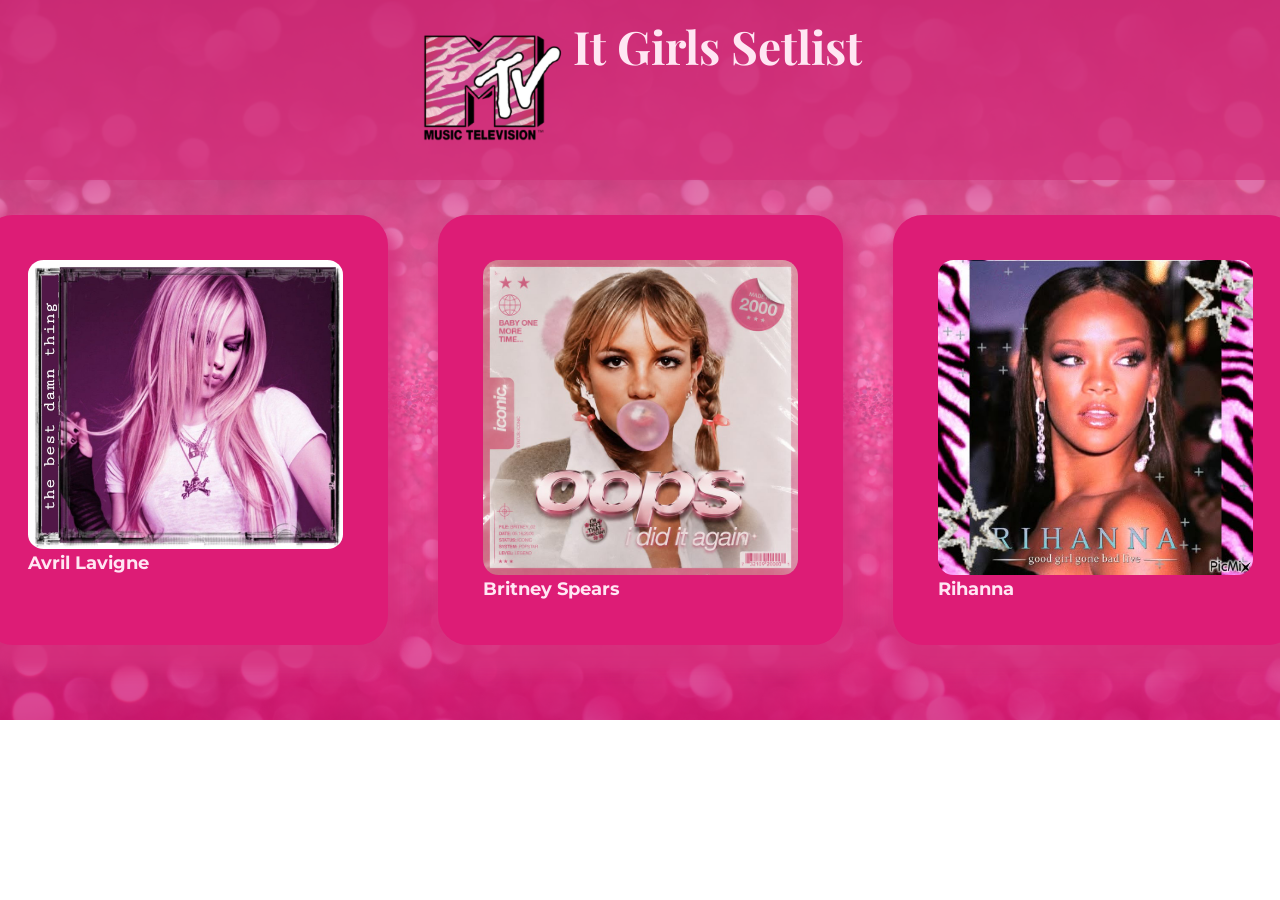
==== html/index.html @ a439667b "Primeira versão" ====
<!DOCTYPE html>
<html lang="pt-br">
<head>
    <meta charset="UTF-8">
    <meta name="viewport" content="width=device-width, initial-scale=1.0">
    <title>Playlist</title>
    <link rel="shortcut icon" href="../assets/image/favicon.ico" type="image/x-icon">
    <link rel="stylesheet" href="../css/style.css">
</head>
<body>
    <header>
        <a href="../html/index.html"><img src="../assets/image/android-chrome-192x192.png" alt="MTV" class="header_img"></a>
        <h1>It Girls Setlist</h1>
    </header>
    <main>
        <section class="content">
            <div class="content_artists">
                    <a href="../html/al.html">
                        <img src="../assets/image/avrilLavigneCapa.jpg" alt="Avril Lavigne" class="content_artists__img">
                    </a>
                    <h2>Avril Lavigne</h2>
            </div>
            <div class="content_artists">
                <a href="../html/bs.html" class="content_artists__link">
                    <img src="../assets/image/britneySpearsCapa.jpg" alt="Britney Spears" class="content_artists__img">
                </a>
                <h2>Britney Spears</h2>
            </div>
            <div class="content_artists">
                <a href="../html/rihanna.html" class="content_artists__link">
                    <img src="../assets/image/rihannaCapa.jpg" alt="Rihanna" class="content_artists__img">
                </a>
                <h2>Rihanna</h2>
            </div>
        </section>
    </main>
</body>
</html>
---- css/style.css ----
@import url('https://fonts.googleapis.com/css2?family=Montserrat:ital,wght@0,100..900;1,100..900&display=swap');
@import url('https://fonts.googleapis.com/css2?family=Playfair+Display:ital,wght@0,400..900;1,400..900&display=swap');

*{
    margin: 0;
    padding: 0;
}
:root{
    --cor-principal:#dd1c76;
    --cor-details:#d52f7cc1;
    --branco: #fff;
    --cor-titles: #FFE6F3;
    --font-title: "Playfair Display", serif;
    --font-main: "Montserrat", sans-serif;
}

body{
    background-image: url('../assets/image/background.png');
    background-size: cover;
    background-repeat: no-repeat;
}

header{
    background-color: var(--cor-details);
    padding: 15px;
    font-family: var(--font-title);
    font-size: 23px;
    color: var(--cor-titles);
    display: flex;
    text-align: center;
    margin-bottom: 35px;
    justify-content: center;
    gap: 10px;
}

.header_img{
    width: 16vh;
}

.content{
    display: flex;
    gap: 50px;
    justify-content: center;
}

.content_artists{
    background-color: var(--cor-principal);
    padding: 45px;
    gap: 15px;
    font-family: var(--font-main);
    font-size: 12px;
    color: var(--cor-titles);
    border-radius: 30px;
    box-shadow: 5px 17px 12px 8px var(--cor-details);
}

.content_artists:hover{
    transform: scale(1.0);
}

.content_artists__img{
    width: 35vh;
    border-radius: 5%;
}

.content_artists__link{
    text-decoration: none;
    color: var(--cor-titles);
}
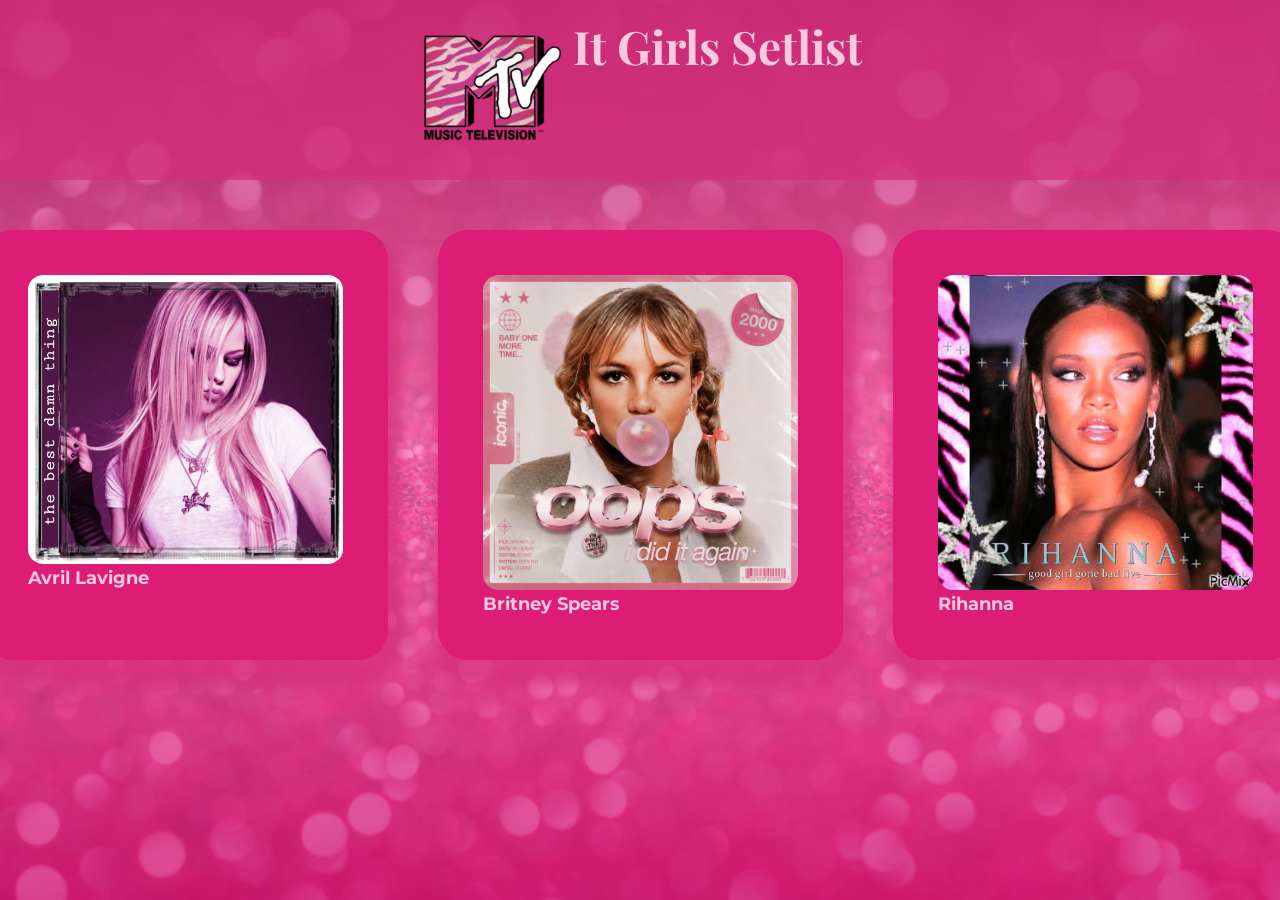
==== commit 516a7e06: "2 versão" ====
--- a/html/index.html
+++ b/html/index.html
@@ -15,7 +15,7 @@
     <main>
         <section class="content">
             <div class="content_artists">
-                    <a href="../html/al.html">
+                    <a href="../html/al.html" class="content_artists__link">
                         <img src="../assets/image/avrilLavigneCapa.jpg" alt="Avril Lavigne" class="content_artists__img">
                     </a>
                     <h2>Avril Lavigne</h2>
--- a/css/style.css
+++ b/css/style.css
@@ -9,7 +9,7 @@
     --cor-principal:#dd1c76;
     --cor-details:#d52f7cc1;
     --branco: #fff;
-    --cor-titles: #FFE6F3;
+    --cor-titles: #f9c8e1;
     --font-title: "Playfair Display", serif;
     --font-main: "Montserrat", sans-serif;
 }
@@ -18,6 +18,8 @@
     background-image: url('../assets/image/background.png');
     background-size: cover;
     background-repeat: no-repeat;
+    min-height: 100vh;
+    min-height: 100dvh;
 }
 
 header{
@@ -28,7 +30,7 @@
     color: var(--cor-titles);
     display: flex;
     text-align: center;
-    margin-bottom: 35px;
+    margin-bottom: 50px;
     justify-content: center;
     gap: 10px;
 }
@@ -55,7 +57,8 @@
 }
 
 .content_artists:hover{
-    transform: scale(1.0);
+    transform: scale(1.1);
+    transition: transform 0.3s ease;
 }
 
 .content_artists__img{
@@ -66,4 +69,130 @@
 .content_artists__link{
     text-decoration: none;
     color: var(--cor-titles);
+}
+
+.conteudo_principal { 
+    display: flex; 
+    flex-direction: row; 
+    align-items: center; 
+    justify-content: center; 
+    gap: 40px; 
+    width: 90%; 
+    max-width: 1000px; 
+    margin: auto; 
+}
+.teclado { 
+    background-color: var(--cor-principal); 
+    text-align: center; 
+    border-radius: 15px; 
+    padding: 25px; 
+    width: 400px; 
+    box-sizing: border-box; 
+}
+.teclas { 
+    display: flex; 
+    flex-direction: column; 
+    gap: 10px; 
+}
+.tocarMusica {
+     width: 100%; 
+     box-sizing: border-box; 
+     color: var(--cor-principal); 
+     font-family: var(--font-main); 
+     font-size: 15px; 
+     cursor: pointer; 
+     background-color: var(--branco); 
+     border-radius: 12px; 
+     padding: 15px; 
+     border: none; 
+} 
+.tocarMusica:hover { 
+    transform: scale(1.03); 
+}
+.tocarMusica.tocando { 
+    background-color: var(--cor-titles); 
+    color: var(--cor-principal); 
+}
+.cantora { 
+    display: flex; 
+    align-items: center; 
+    justify-content: center; 
+} 
+.img_cantora {
+     display: block; 
+     width: 90%; 
+     max-width: 380px; 
+     height: auto;
+     border-radius: 12px;
+     border: 8px groove var(--cor-details);
+}
+
+
+@media (max-width: 600px){
+
+.conteudo_principal, 
+    .conteudo-principal {
+        display: flex;
+        flex-direction: column-reverse;
+        align-items: center;
+        gap: 20px;
+    }
+
+    header{
+        font-size: 18px;
+        margin-bottom: 20px;
+    }
+
+    .header_img{
+        width: 70px;
+    }
+
+    .content{
+        flex-direction: column;
+        align-items: center;
+        gap: 25px;
+        padding: 0 15px 30px;
+    }
+
+    .content_artists{
+        width: 100%;
+        max-width: 280px;
+        padding: 25px;
+        box-sizing: border-box;
+        text-align: center;
+        box-shadow: 3px 8px 8px 4px var(--cor-details);
+    }
+   
+    .content_artists:hover{
+        transform: scale(1.05);
+        transition: transform 0.3s ease;
+    }
+
+    .content_artists__img{
+        width: 100%;
+    }
+
+    .teclado{
+        width: 90%;
+        margin: 0 auto 30px;
+        padding: 15px 0;
+    }
+
+    .teclas{
+        display: grid;
+        grid-template-columns: 1fr;
+        justify-items: center;
+        gap: 5px;
+    }
+
+    .tocarMusica{
+        width: 80%;
+        max-width: 250px;
+        margin: 8px;
+        padding: 16px 10px;
+    }
+
+    .tocarMusica:hover{
+        transform: scale(1.05);
+    }
 }
